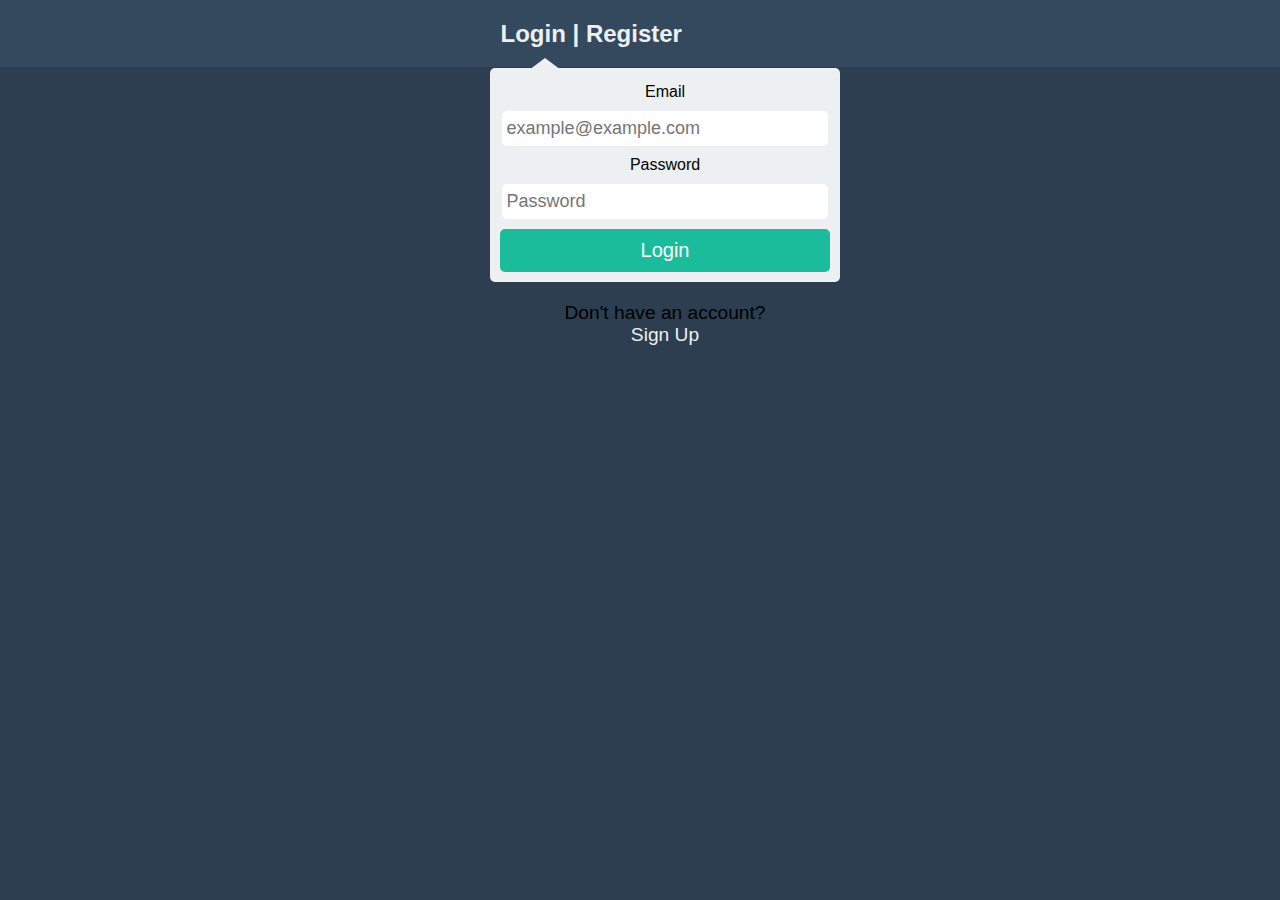
==== index.html @ e2158d55 "Add files via upload" ====
<!DOCTYPE html>
<html >
<head>
  <meta charset="UTF-8">
  <title>Login Page</title>
  	<link rel="stylesheet" href="css/style.css">
        <link rel="shortcut icon" href="Kshitij_Logo.png">
</head>

<body>
  <div id="wrap">
  <div id="regbar">
    <div id="navthing">
      <h2 style="margin-left:35%"><a href="index.html" id="loginform">Login</a> | <a href="signup.html">Register</a></h2>
    <center><div class="login">
      <div class="arrow-up"></div>
      <div class="formholder">
        <div class="randompad">
           <fieldset>
             <label name="email">Email</label>
             <input type="email" placeholder="example@example.com" />
             <label name="password">Password</label>
             <input type="password" placeholder="Password"/>
             <input type="submit" value="Login" />
           </fieldset>
        </div>
      </div>
    </div></center>
	<!-- Sign up -->
	<center><p id="signup">Don't have an account?<br /> <a href="signup.html" target="_self">Sign Up</a></p></center>
    </div>
  </div>
</div>
</body>
</html>
---- css/style.css ----
* {
  margin: 0;
  padding: 0;
}

body {
  margin: 0;
  padding: 0;
  font-family: Sans-serif;
  background: #2c3e50;
}

#wrap {
  margin: 0 auto 30px;
}

#regbar {
  height: 67px;
  background: #34495e;
}

#navthing {
  margin-left: 50px;
}

h2 {
  padding: 20px;
  color: #ecf0f1;
}

fieldset {
  border: none;
}

.login {
  position: relative;
  width: 350px;
}

.arrow-up {
  width: 0;
  height: 0;
  border-left: 20px solid transparent;
  border-right: 20px solid transparent;
  border-bottom: 15px solid #ECF0F1;
  left: 10%;
  position: absolute;
  top: -10px;
}

.formholder {
  background: #ecf0f1;
  width: 350px;
  border-radius: 5px;
  padding-top: 5px;
}
.formholder input[type="email"], .formholder input[type="password"] {
  padding: 7px 5px;
  margin: 10px 0;
  width: 96%;
  display: block;
  font-size: 18px;
  border-radius: 5px;
  border: none;
  -webkit-transition: 0.3s linear;
  -moz-transition: 0.3s linear;
  -o-transition: 0.3s linear;
  transition: 0.3s linear;
}
.formholder input[type="email"]:focus, .formholder input[type="password"]:focus {
  outline: none;
  box-shadow: 0 0 1px 1px #1abc9c;
}
.formholder input[type="submit"] {
  background: #1abc9c;
  padding: 10px;
  font-size: 20px;
  display: block;
  width: 100%;
  border: none;
  color: #fff;
  border-radius: 5px;
}
.formholder input[type="submit"]:hover {
  background: #1bc6a4;
}

.randompad {
  padding: 10px;
}

.green {
  color: #1abc9c;
}

a {
  color: #ecf0f1;
  text-decoration: none;
}
a:hover {
  color: #1abc9c;
}
#signup{
  padding:20px;
  font-style:bold;
  font-style: sans-serif;
  font-size:120%;
}
#signup a{
  padding-top:20px;
}
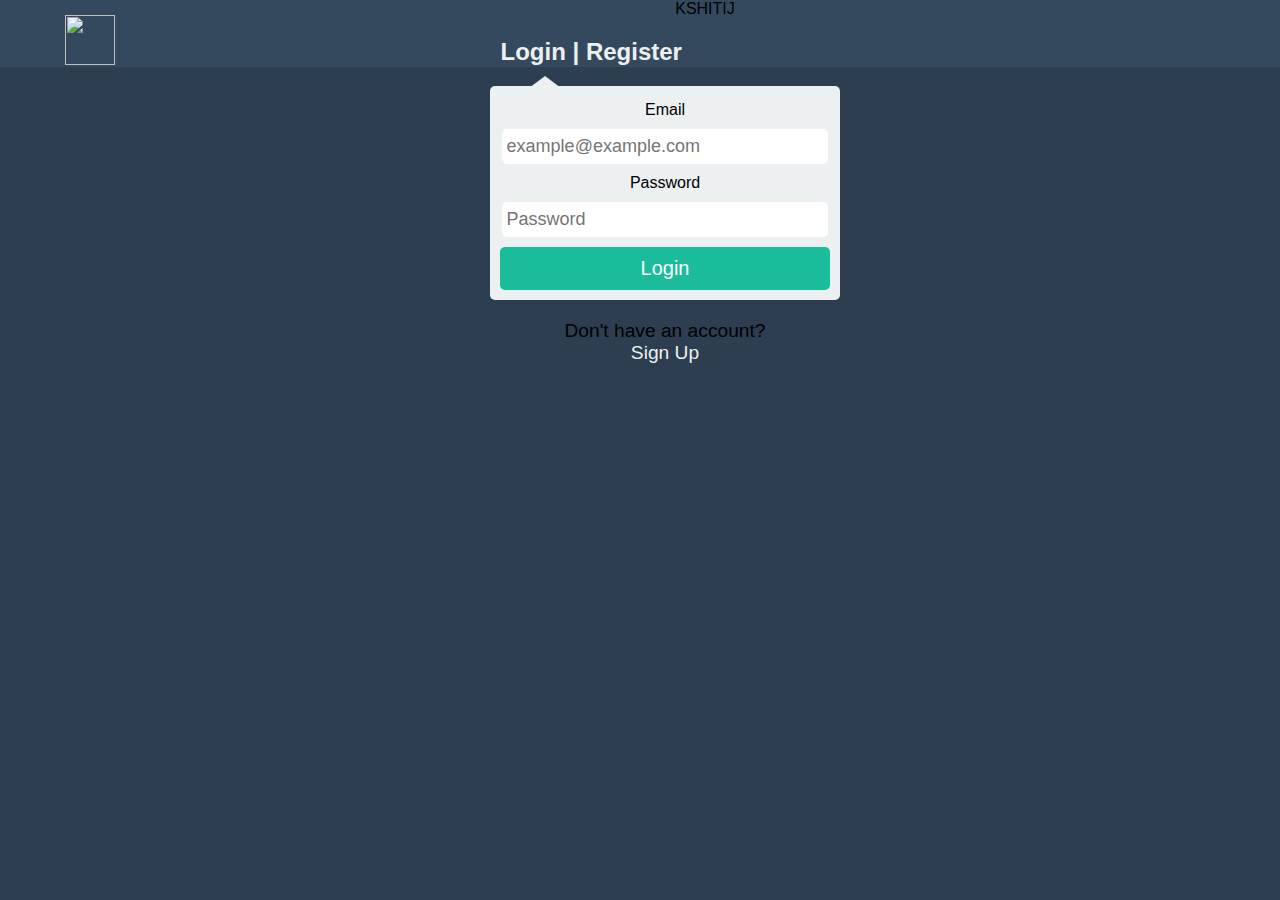
==== commit 7d8c66a7: "Update index.html" ====
--- a/index.html
+++ b/index.html
@@ -5,13 +5,22 @@
   <title>Login Page</title>
   	<link rel="stylesheet" href="css/style.css">
         <link rel="shortcut icon" href="Kshitij_Logo.png">
+	<!-- Different Fonts -->
+	<link href="https://fonts.googleapis.com/css?family=Lora:400,700|Open+Sans:400,300,700" rel="stylesheet" type="text/css">
+    <link href="https://fonts.googleapis.com/css?family=Montserrat:400,700" rel="stylesheet" type="text/css">
+    <link href='https://fonts.googleapis.com/css?family=Kaushan+Script' rel='stylesheet' type='text/css'>
+    <link href='https://fonts.googleapis.com/css?family=Droid+Serif:400,700,400italic,700italic' rel='stylesheet' type='text/css'>
+    <link href='https://fonts.googleapis.com/css?family=Roboto+Slab:400,100,300,700' rel='stylesheet' type='text/css'>
+
 </head>
 
 <body>
   <div id="wrap">
   <div id="regbar">
     <div id="navthing">
-      <h2 style="margin-left:35%"><a href="index.html" id="loginform">Login</a> | <a href="signup.html">Register</a></h2>
+	<img src="unnamed.png"alt=""style="width:50px;height:50px;float:left;padding:15px">
+	<center><span id="name">KSHITIJ</span></center>
+      <div id="mainbody"><h2 style="margin-left:35%"><a href="index.html" id="loginform">Login</a> | <a href="signup.html">Register</a></h2>
     <center><div class="login">
       <div class="arrow-up"></div>
       <div class="formholder">
@@ -25,9 +34,9 @@
            </fieldset>
         </div>
       </div>
-    </div></center>
+    </div></center></div>
 	<!-- Sign up -->
-	<center><p id="signup">Don't have an account?<br /> <a href="signup.html" target="_self">Sign Up</a></p></center>
+	<center><p id="signup"><span style="color:black">Don't have an account?</span><br /> <a href="signup.html" target="_self">Sign Up</a></p></center>
     </div>
   </div>
 </div>
